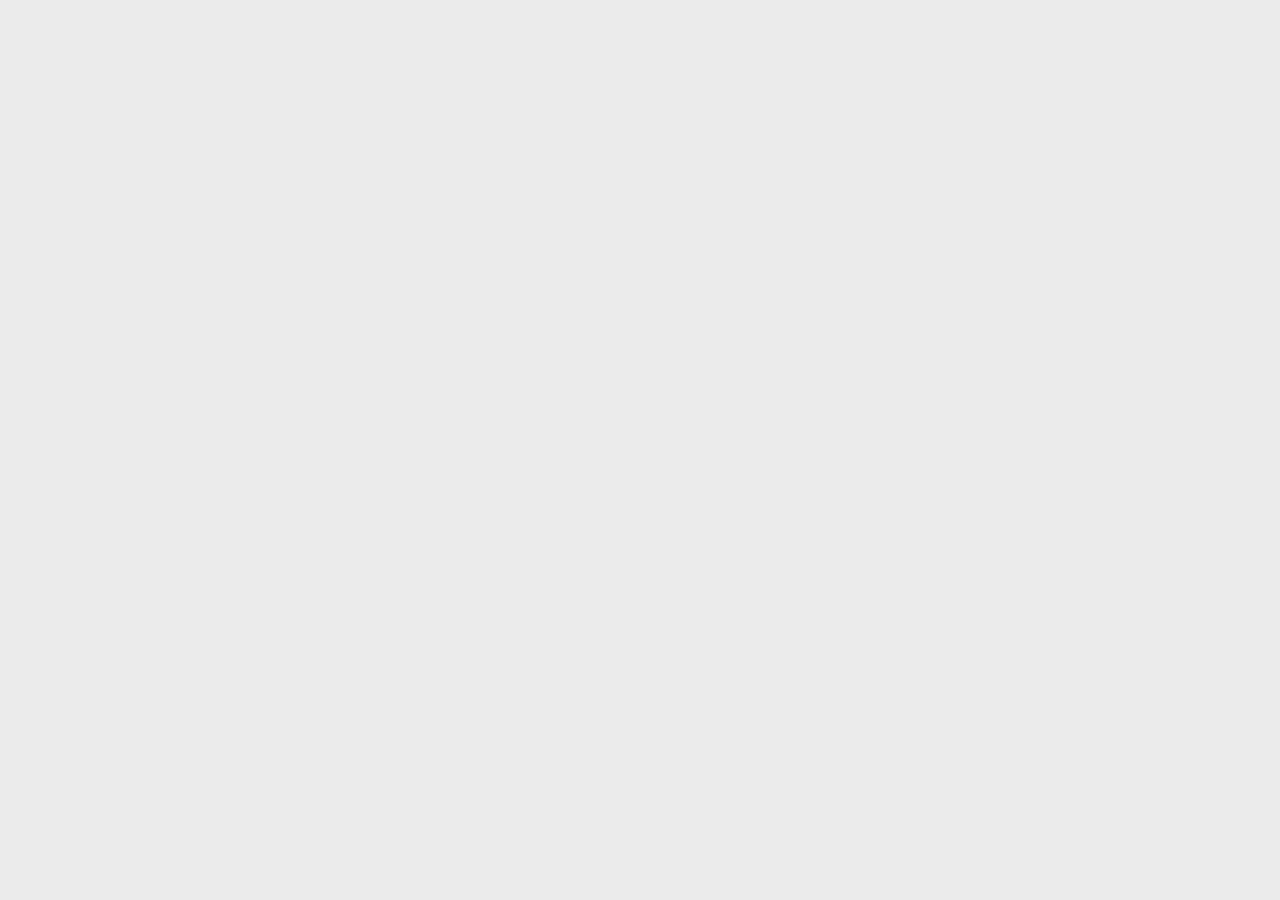
==== index.html @ 2ad8cc07 "dwada" ====
<!DOCTYPE html>
<html>
<head>
	<title>Smart Notes</title>
	<link rel="stylesheet" href="css/bootstrap.css">
  	<link href="http://fonts.googleapis.com/css?family=Montserrat" rel="stylesheet" type="text/css">
  	<link href="http://fonts.googleapis.com/css?family=Lato" rel="stylesheet" type="text/css">
	<link rel="stylesheet" href="css/style.css" charset="utf-8">
</head>
<body>
<script></script>
</body>
</html>
---- css/style.css ----
body {    font: 400 15px Lato, sans-serif;    line-height: 1.8;    color: #818181;    background-color: #EBEBEB;}h2 {    font-size: 24px;    text-transform: uppercase;    color: #303030;    font-weight: 600;    margin-bottom: 30px;}h4 {    font-size: 19px;    line-height: 1.375em;    color: #303030;    font-weight: 400;    margin-bottom: 30px;}.jumbotron {    background-color: #f4511e;    color: #fff;    padding: 100px 25px;    font-family: Montserrat, sans-serif;}.container-fluid {    padding: 60px 50px;}.bg-grey {    background-color: #f6f6f6;}.logo-small {    color: #f4511e;    font-size: 50px;}.logo {    color: #f4511e;    font-size: 200px;}.thumbnail {    padding: 0 0 15px 0;    border: none;    border-radius: 0;}.thumbnail img {    width: 100%;    height: 100%;    margin-bottom: 10px;}.carousel-control.right, .carousel-control.left {    background-image: none;    color: #f4511e;}.carousel-indicators li {    border-color: #f4511e;}.carousel-indicators li.active {    background-color: #f4511e;}.item h4 {    font-size: 19px;    line-height: 1.375em;    font-weight: 400;    font-style: italic;    margin: 70px 0;}.item span {    font-style: normal;}.panel {    border: 1px solid #f4511e;    border-radius:0 !important;    transition: box-shadow 0.5s;}.panel:hover {    box-shadow: 5px 0px 40px rgba(0,0,0, .2);}.panel-footer .btn:hover {    border: 1px solid #f4511e;    background-color: #fff !important;    color: #f4511e;}.panel-heading {    color: #fff !important;    background-color: #f4511e !important;    padding: 25px;    border-bottom: 1px solid transparent;    border-top-left-radius: 0px;    border-top-right-radius: 0px;    border-bottom-left-radius: 0px;    border-bottom-right-radius: 0px;}.panel-footer {    background-color: white !important;}.panel-footer h3 {    font-size: 32px;}.panel-footer h4 {    color: #aaa;    font-size: 14px;}.panel-footer .btn {    margin: 15px 0;    background-color: #f4511e;    color: #fff;}.navbar {    margin-bottom: 0;    background-color: #f4511e;    z-index: 9999;    border: 0;    font-size: 12px !important;    line-height: 1.42857143 !important;    letter-spacing: 4px;    border-radius: 0;    font-family: Montserrat, sans-serif;}.navbar li a, .navbar .navbar-brand {    color: #fff !important;}.navbar-nav li a:hover, .navbar-nav li.active a {    color: #f4511e !important;    background-color: #fff !important;}.navbar-default .navbar-toggle {    border-color: transparent;    color: #fff !important;}footer .glyphicon {    font-size: 20px;    margin-bottom: 20px;    color: #f4511e;}.slideanim {visibility:hidden;}.slide {    animation-name: slide;    -webkit-animation-name: slide;    animation-duration: 1s;    -webkit-animation-duration: 1s;    visibility: visible;}@keyframes slide {  0% {    opacity: 0;    -webkit-transform: translateY(70%);  }  100% {    opacity: 1;    -webkit-transform: translateY(0%);  }}@-webkit-keyframes slide {  0% {    opacity: 0;    -webkit-transform: translateY(70%);  }  100% {    opacity: 1;    -webkit-transform: translateY(0%);  }}@media screen and (max-width: 768px) {  .col-sm-4 {    text-align: center;    margin: 25px 0;  }  .btn-lg {      width: 100%;      margin-bottom: 35px;  }}@media(min-width: 992px) {    .container-fluid > .navbar-collapse, .container-fluid > .navbar-header, .container > .navbar-collapse, .container > .navbar-header {        margin-right: 0 !important;        margin-left: 0 !important;    }}#logo-tab{  position: absolute;  margin-top: 10px;  height: 50px;  width: 70px;    margin-left: -80px;}/*    Colors:    dark-blue:rgb(37,23,87);    Flag:    1st:rgb(115,142,200);    2nd:rgb(114,171,202);    3rd:rgb(79,97,170);*/.jumbotron, .navbar{    background-color: #3784C7;}footer .glyphicon,.carousel-control.right, .carousel-control.left{    color:#3784C7;}.navbar-nav li a:hover, .navbar-nav li.active a{    color:#3784C7 !important;}.carousel-indicators li.active{    background-color: #3784C7;}.carousel-indicators li{    border-color: #3784C7;}::selection {  background:#3784C7;  color:white;}::-moz-selection {  background:#3784C7;  color:white;}.jumbotron{    margin-bottom: 0px;    padding-bottom: 10px;}.view.ng-enter{    animation: pulse 0.7s;}#navbar-fixed{    margin-top: 0px;}#stascold{    margin-top: -90px;}.navbar .navbar-nav {    display: inline-block;    float: none;    vertical-align: top;}.navbar .navbar-collapse {    text-align: center;}ul li {    margin-right: 10px;}.jumbotron{    padding-top: 10px;    padding-bottom: 20px;}.navbar-toggle {    width: 100%;    float: none;    margin-right: 0px;}.glyphicon .glyphicon-align-justify{    font-size: 500px;}button, input, select, textarea{    font-size: 25px;}.navbar-default .navbar-toggle:focus, .navbar-default .navbar-toggle:hover{    background-color: transparent;}
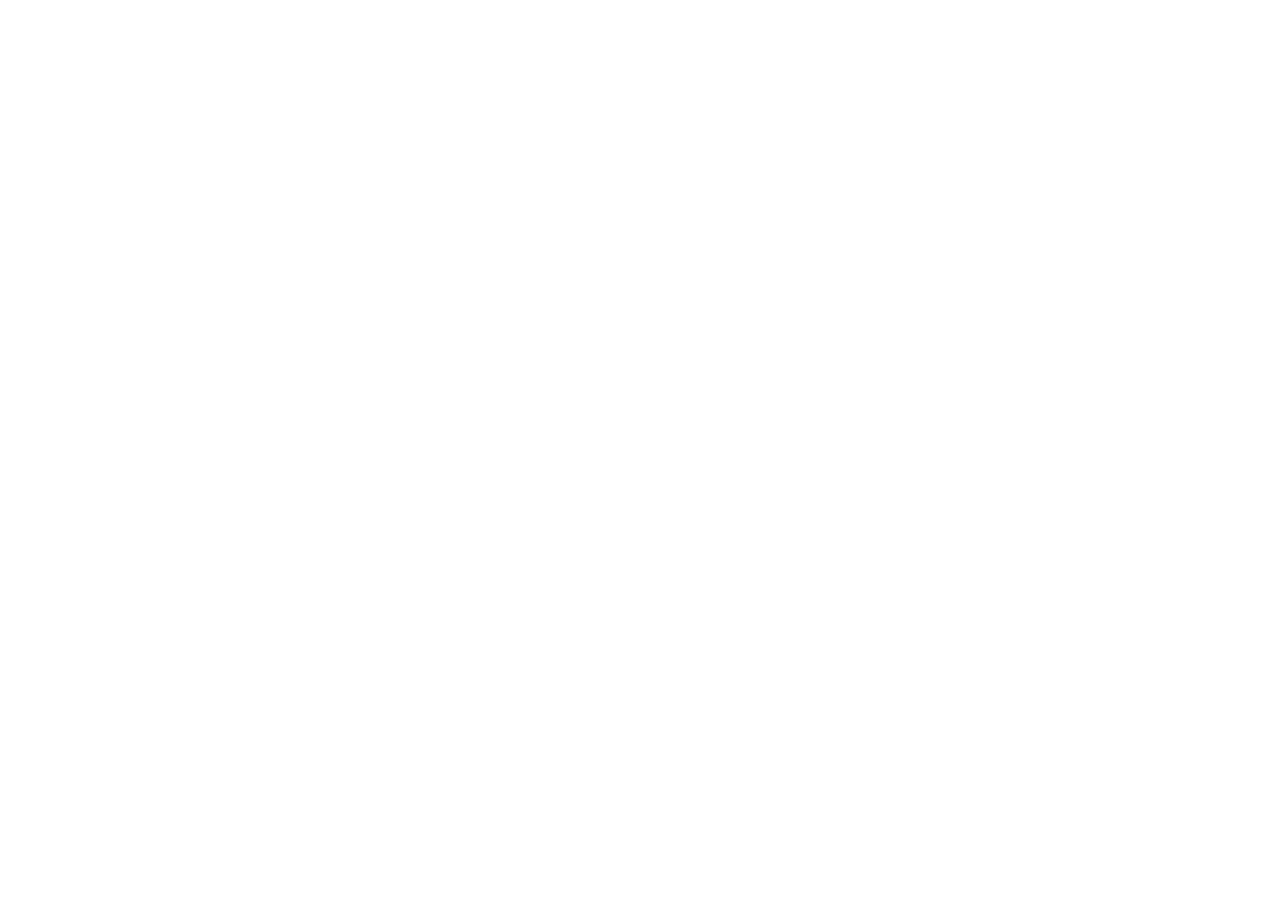
==== commit 3ead79db: "sdfasiodiasdioasjiodasjiod" ====
--- a/index.html
+++ b/index.html
@@ -1,5 +1,5 @@
 <!DOCTYPE html>
-<html>
+<html ng-app="SmartNotes">
 <head>
 	<title>Smart Notes</title>
 	<link rel="stylesheet" href="css/bootstrap.css">
@@ -8,6 +8,11 @@
 	<link rel="stylesheet" href="css/style.css" charset="utf-8">
 </head>
 <body>
-<script></script>
+	<div class="jumbotron" ng-view>
+
+	</div>
+<script type="text/javascript" src="js/libs/node_modules/angular/angular.js"></script>
+<script type="text/javascript" src="js/libs/node_modules/angular-route/angular-route.js"></script>
+<script src="js/app.js"></script>
 </body>
 </html>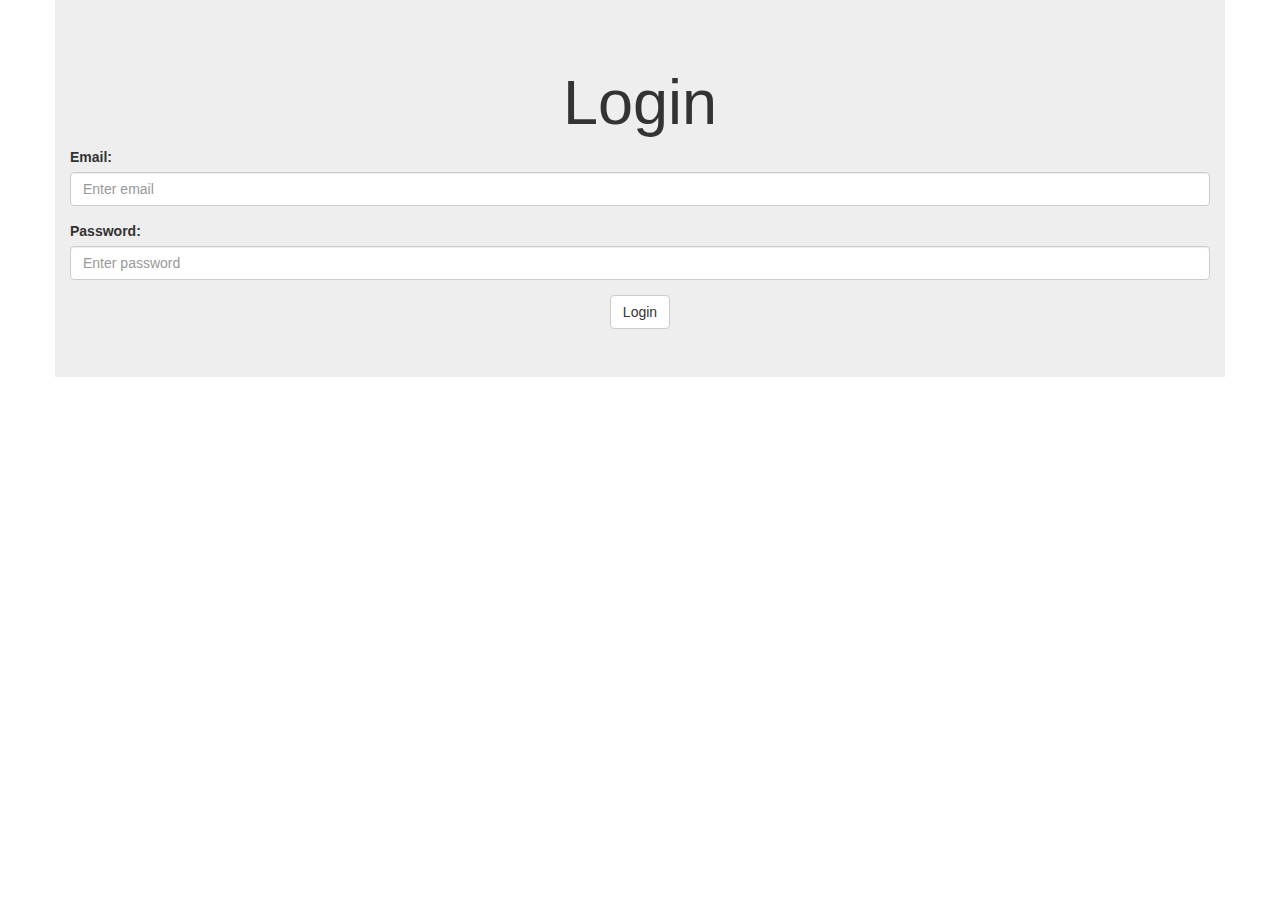
==== commit 77d73a48: "Adding more style" ====
--- a/index.html
+++ b/index.html
@@ -8,11 +8,13 @@
 	<link rel="stylesheet" href="css/style.css" charset="utf-8">
 </head>
 <body>
-	<div class="jumbotron" ng-view>
+	<div class="container jumbotron" ng-view>
 
 	</div>
-<script type="text/javascript" src="js/libs/node_modules/angular/angular.js"></script>
-<script type="text/javascript" src="js/libs/node_modules/angular-route/angular-route.js"></script>
-<script src="js/app.js"></script>
+	<script src="js/libs/node_modules/angular/angular.js"></script>
+	<script src="js/libs/node_modules/angular-route/angular-route.js"></script>
+	<script src="js/app.js"></script>
+	<script src="js/controllers/authentication/LoginController.js"></script>
+	<script src="js/controllers/authentication/RegisterController.js"></script>
 </body>
 </html>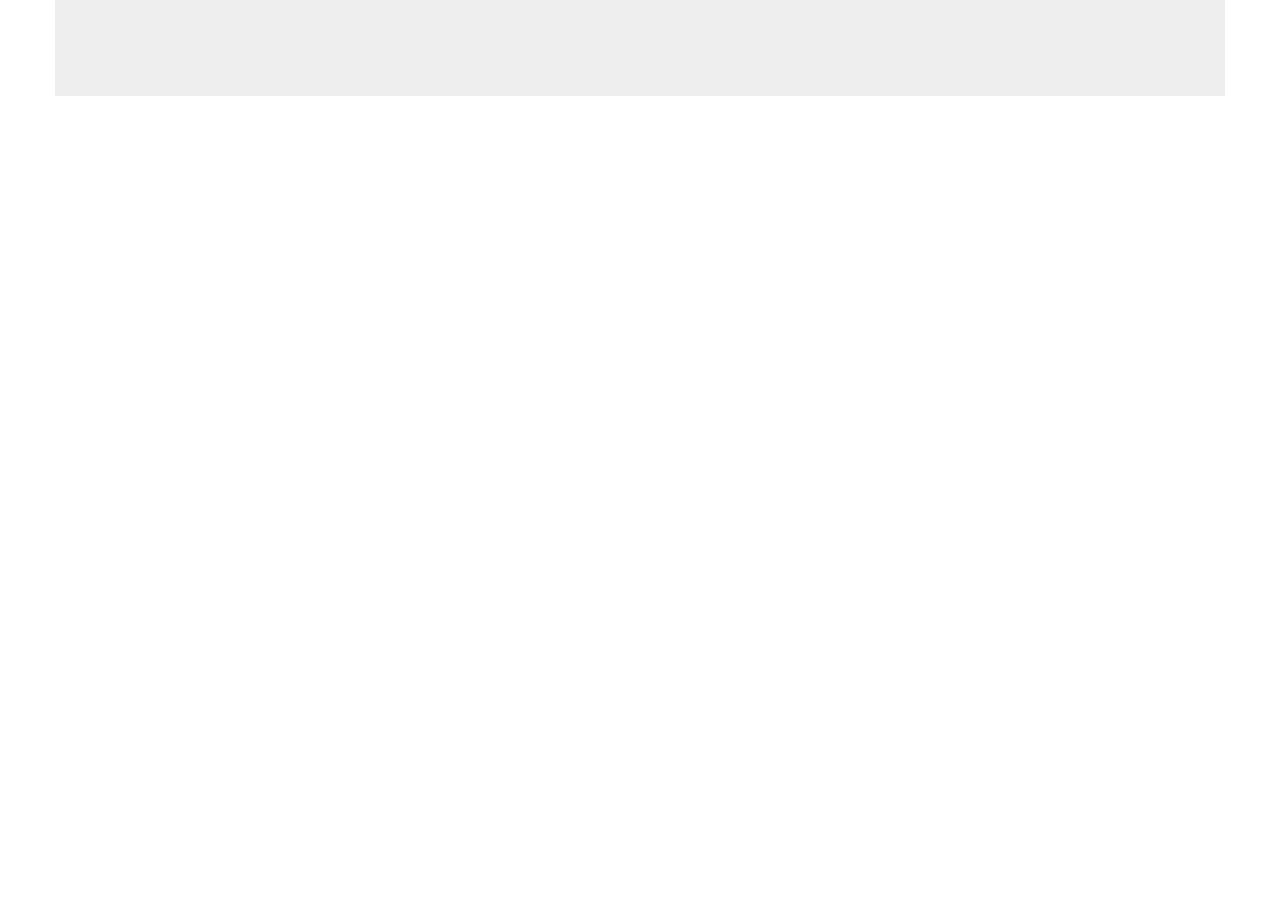
==== commit c6c74b6c: "added login with kinvey" ====
--- a/index.html
+++ b/index.html
@@ -14,7 +14,9 @@
 	<script src="js/libs/node_modules/angular/angular.js"></script>
 	<script src="js/libs/node_modules/angular-route/angular-route.js"></script>
 	<script src="js/app.js"></script>
+	<script src="//da189i1jfloii.cloudfront.net/js/kinvey-angular-1.6.8.min.js"></script>
 	<script src="js/controllers/authentication/LoginController.js"></script>
 	<script src="js/controllers/authentication/RegisterController.js"></script>
+	<script src="js/services/authenticationService.js"></script>
 </body>
 </html>